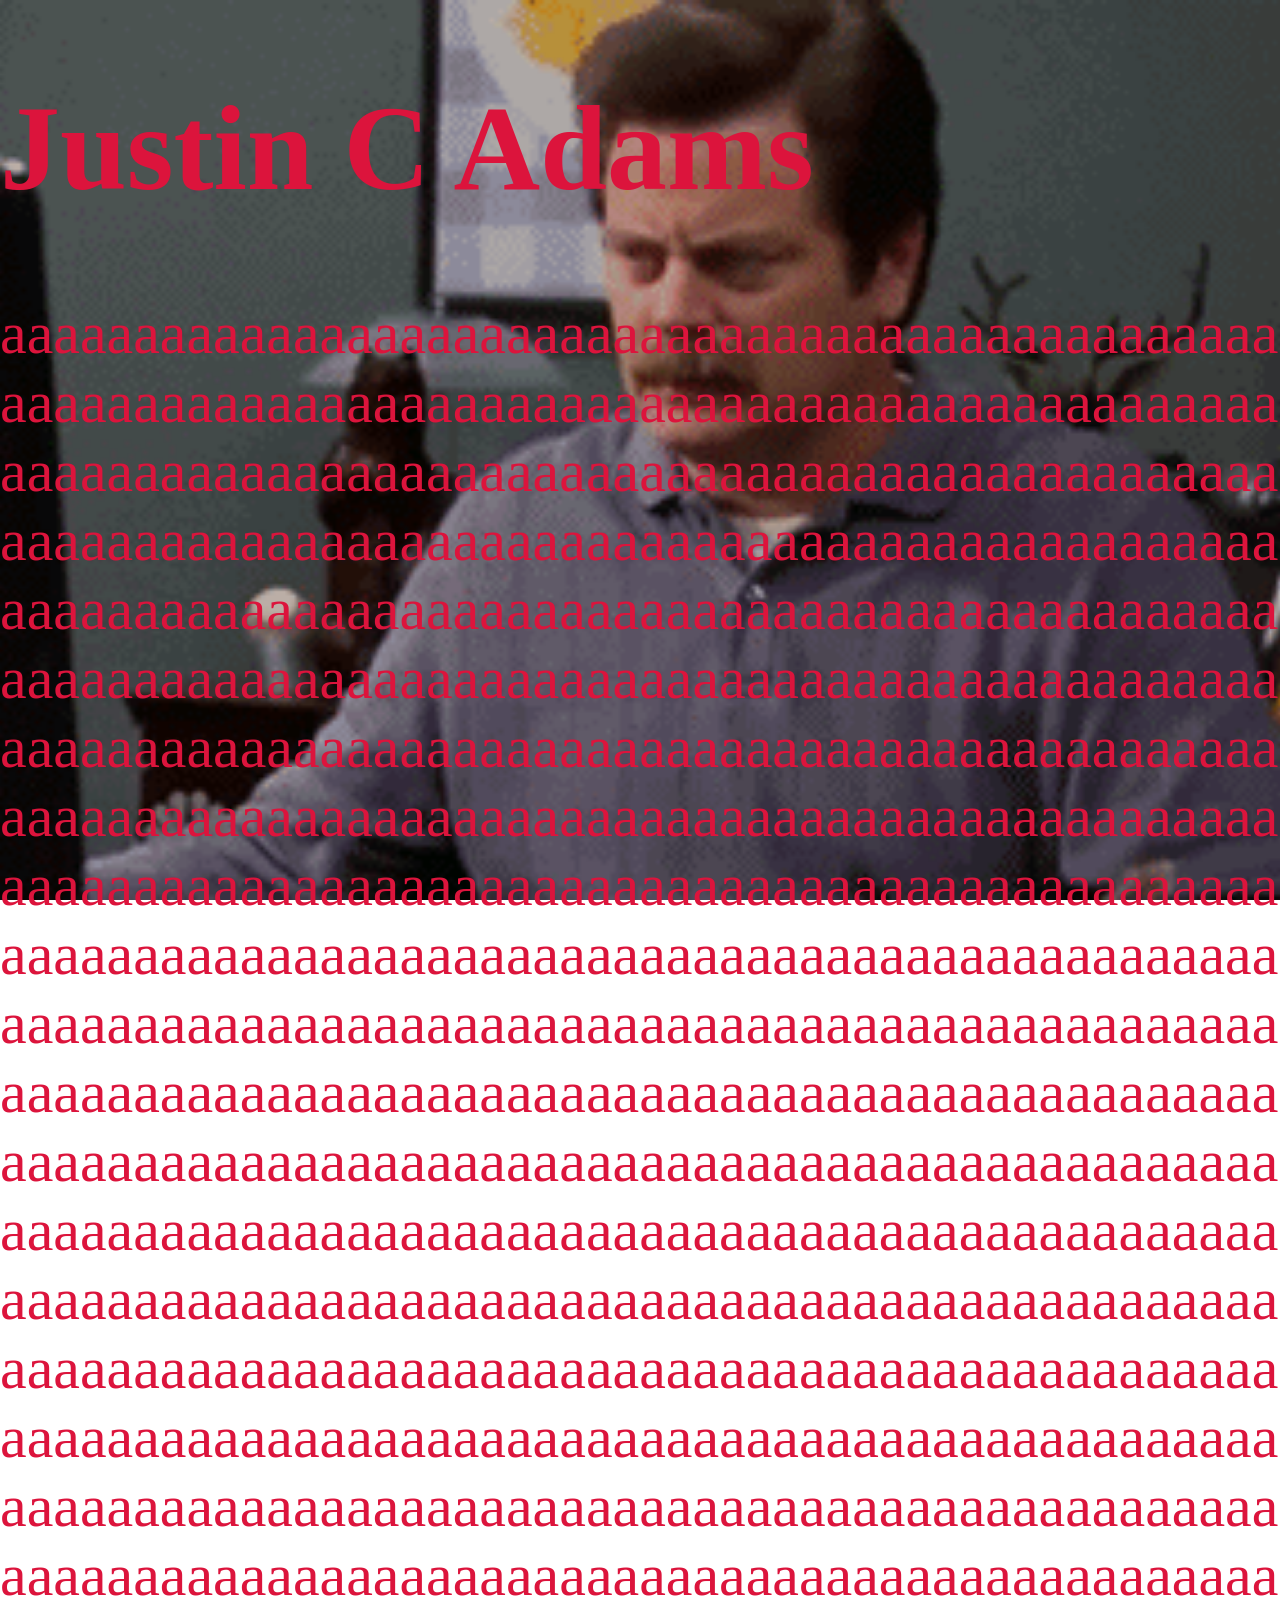
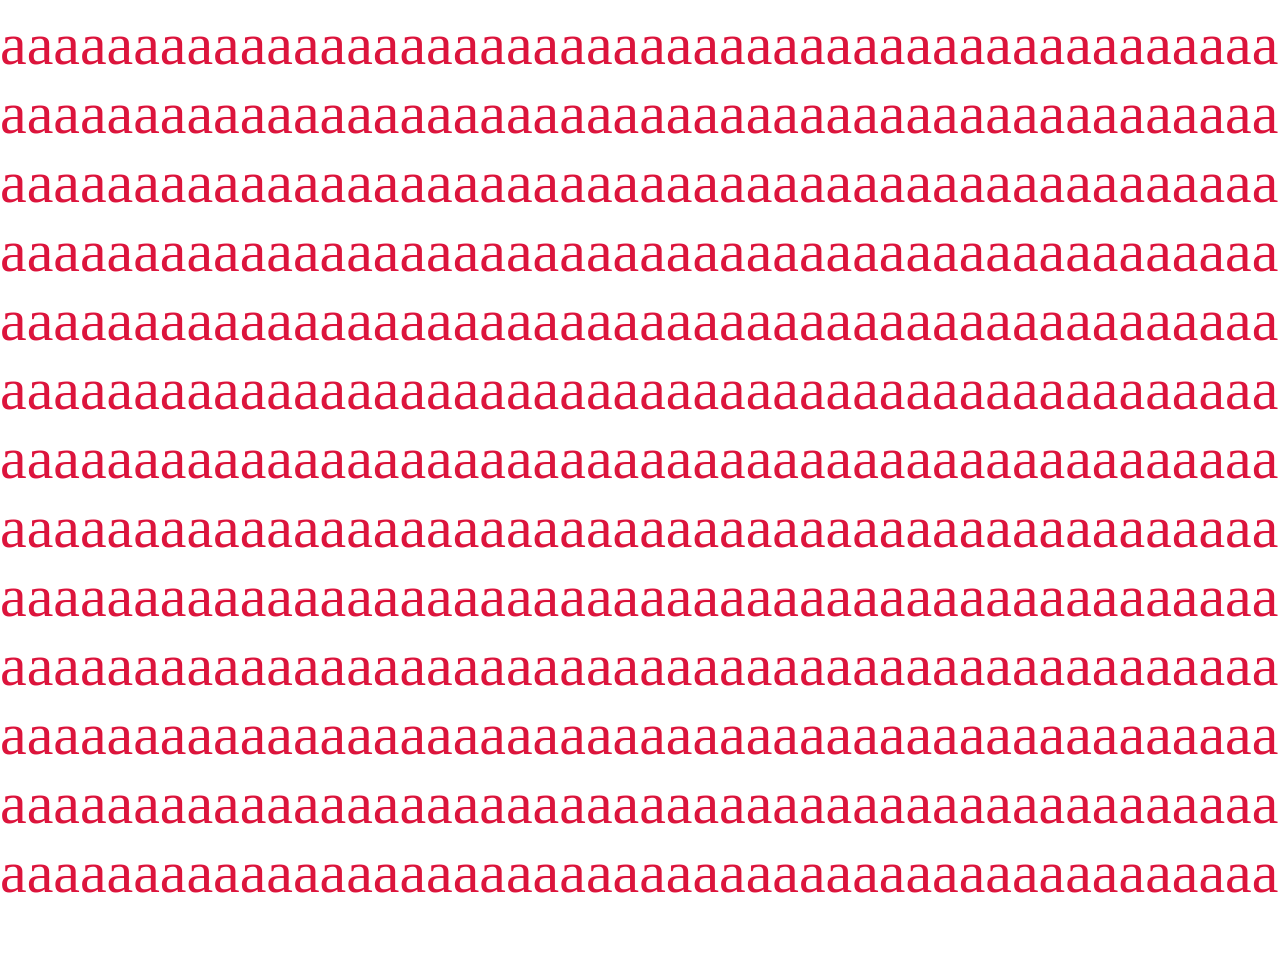
==== index.html @ 792ce9cf "new file:   css.css 	modified:   index.html 	new file:   insanity.gif" ====
<!DOCTYPE html>
<html lang="en">
<head>
    <link rel="stylesheet" href="css.css">
    <meta charset="UTF-8">
    <meta name="viewport" content="width=device-width, initial-scale=1.0">
    <title>title</title>
</head>
<body>
    <h1 font-size: 50px;>
        Justin C Adams
    </h1>
    <p>
        aaaaaaaaaaaaaaaaaaaaaaaaaaaaaaaaaaaaaaaaaaaaaaaaaaaaaaaaaaaaaaaaaaaaaaaaaaaaaaaaaaaaaaaaaaaaa
        aaaaaaaaaaaaaaaaaaaaaaaaaaaaaaaaaaaaaaaaaaaaaaaaaaaaaaaaaaaaaaaaaaaaaaaaaaaaaaaaaaaaaaaaaaaaa
        aaaaaaaaaaaaaaaaaaaaaaaaaaaaaaaaaaaaaaaaaaaaaaaaaaaaaaaaaaaaaaaaaaaaaaaaaaaaaaaaaaaaaaaaaaaaa
        aaaaaaaaaaaaaaaaaaaaaaaaaaaaaaaaaaaaaaaaaaaaaaaaaaaaaaaaaaaaaaaaaaaaaaaaaaaaaaaaaaaaaaaaaaaaa
        aaaaaaaaaaaaaaaaaaaaaaaaaaaaaaaaaaaaaaaaaaaaaaaaaaaaaaaaaaaaaaaaaaaaaaaaaaaaaaaaaaaaaaaaaaaaa
        aaaaaaaaaaaaaaaaaaaaaaaaaaaaaaaaaaaaaaaaaaaaaaaaaaaaaaaaaaaaaaaaaaaaaaaaaaaaaaaaaaaaaaaaaaaaa
        aaaaaaaaaaaaaaaaaaaaaaaaaaaaaaaaaaaaaaaaaaaaaaaaaaaaaaaaaaaaaaaaaaaaaaaaaaaaaaaaaaaaaaaaaaaaa
        aaaaaaaaaaaaaaaaaaaaaaaaaaaaaaaaaaaaaaaaaaaaaaaaaaaaaaaaaaaaaaaaaaaaaaaaaaaaaaaaaaaaaaaaaaaaa
        aaaaaaaaaaaaaaaaaaaaaaaaaaaaaaaaaaaaaaaaaaaaaaaaaaaaaaaaaaaaaaaaaaaaaaaaaaaaaaaaaaaaaaaaaaaaa
        aaaaaaaaaaaaaaaaaaaaaaaaaaaaaaaaaaaaaaaaaaaaaaaaaaaaaaaaaaaaaaaaaaaaaaaaaaaaaaaaaaaaaaaaaaaaa
        aaaaaaaaaaaaaaaaaaaaaaaaaaaaaaaaaaaaaaaaaaaaaaaaaaaaaaaaaaaaaaaaaaaaaaaaaaaaaaaaaaaaaaaaaaaaa
        aaaaaaaaaaaaaaaaaaaaaaaaaaaaaaaaaaaaaaaaaaaaaaaaaaaaaaaaaaaaaaaaaaaaaaaaaaaaaaaaaaaaaaaaaaaaa
        aaaaaaaaaaaaaaaaaaaaaaaaaaaaaaaaaaaaaaaaaaaaaaaaaaaaaaaaaaaaaaaaaaaaaaaaaaaaaaaaaaaaaaaaaaaaa
        aaaaaaaaaaaaaaaaaaaaaaaaaaaaaaaaaaaaaaaaaaaaaaaaaaaaaaaaaaaaaaaaaaaaaaaaaaaaaaaaaaaaaaaaaaaaa
        aaaaaaaaaaaaaaaaaaaaaaaaaaaaaaaaaaaaaaaaaaaaaaaaaaaaaaaaaaaaaaaaaaaaaaaaaaaaaaaaaaaaaaaaaaaaa
        aaaaaaaaaaaaaaaaaaaaaaaaaaaaaaaaaaaaaaaaaaaaaaaaaaaaaaaaaaaaaaaaaaaaaaaaaaaaaaaaaaaaaaaaaaaaa
        aaaaaaaaaaaaaaaaaaaaaaaaaaaaaaaaaaaaaaaaaaaaaaaaaaaaaaaaaaaaaaaaaaaaaaaaaaaaaaaaaaaaaaaaaaaaa
        aaaaaaaaaaaaaaaaaaaaaaaaaaaaaaaaaaaaaaaaaaaaaaaaaaaaaaaaaaaaaaaaaaaaaaaaaaaaaaaaaaaaaaaaaaaaa
        aaaaaaaaaaaaaaaaaaaaaaaaaaaaaaaaaaaaaaaaaaaaaaaaaaaaaaaaaaaaaaaaaaaaaaaaaaaaaaaaaaaaaaaaaaaaa
        aaaaaaaaaaaaaaaaaaaaaaaaaaaaaaaaaaaaaaaaaaaaaaaaaaaaaaaaaaaaaaaaaaaaaaaaaaaaaaaaaaaaaaaaaaaaa
        aaaaaaaaaaaaaaaaaaaaaaaaaaaaaaaaaaaaaaaaaaaaaaaaaaaaaaaaaaaaaaaaaaaaaaaaaaaaaaaaaaaaaaaaaaaaa
        aaaaaaaaaaaaaaaaaaaaaaaaaaaaaaaaaaaaaaaaaaaaaaaaaaaaaaaaaaaaaaaaaaaaaaaaaaaaaaaaaaaaaaaaaaaaa
        aaaaaaaaaaaaaaaaaaaaaaaaaaaaaaaaaaaaaaaaaaaaaaaaaaaaaaaaaaaaaaaaaaaaaaaaaaaaaaaaaaaaaaaaaaaaa
        aaaaaaaaaaaaaaaaaaaaaaaaaaaaaaaaaaaaaaaaaaaaaaaaaaaaaaaaaaaaaaaaaaaaaaaaaaaaaaaaaaaaaaaaaaaaa
        aaaaaaaaaaaaaaaaaaaaaaaaaaaaaaaaaaaaaaaaaaaaaaaaaaaaaaaaaaaaaaaaaaaaaaaaaaaaaaaaaaaaaaaaaaaaa
        aaaaaaaaaaaaaaaaaaaaaaaaaaaaaaaaaaaaaaaaaaaaaaaaaaaaaaaaaaaaaaaaaaaaaaaaaaaaaaaaaaaaaaaaaaaaa
        aaaaaaaaaaaaaaaaaaaaaaaaaaaaaaaaaaaaaaaaaaaaaaaaaaaaaaaaaaaaaaaaaaaaaaaaaaaaaaaaaaaaaaaaaaaaa
        aaaaaaaaaaaaaaaaaaaaaaaaaaaaaaaaaaaaaaaaaaaaaaaaaaaaaaaaaaaaaaaaaaaaaaaaaaaaaaaaaaaaaaaaaaaaa
        aaaaaaaaaaaaaaaaaaaaaaaaaaaaaaaaaaaaaaaaaaaaaaaaaaaaaaaaaaaaaaaaaaaaaaaaaaaaaaaaaaaaaaaaaaaaa
        aaaaaaaaaaaaaaaaaaaaaaaaaaaaaaaaaaaaaaaaaaaaaaaaaaaaaaaaaaaaaaaaaaaaaaaaaaaaaaaaaaaaaaaaaaaaa
        aaaaaaaaaaaaaaaaaaaaaaaaaaaaaaaaaaaaaaaaaaaaaaaaaaaaaaaaaaaaaaaaaaaaaaaaaaaaaaaaaaaaaaaaaaaaa
        aaaaaaaaaaaaaaaaaaaaaaaaaaaaaaaaaaaaaaaaaaaaaaaaaaaaaaaaaaaaaaaaaaaaaaaaaaaaaaaaaaaaaaaaaaaaa
    </p>
</body>
---- css.css ----
body {
  
  color:crimson;
  font-size: 60px;
  background-image: url("/insanity.gif");
  
  
  background-size: cover;
  
  
  background-position: center center;
  
  
  background-repeat: no-repeat;
  
  
  background-attachment: fixed;
  
  
  min-height: 100vh;
  margin: 0;
}
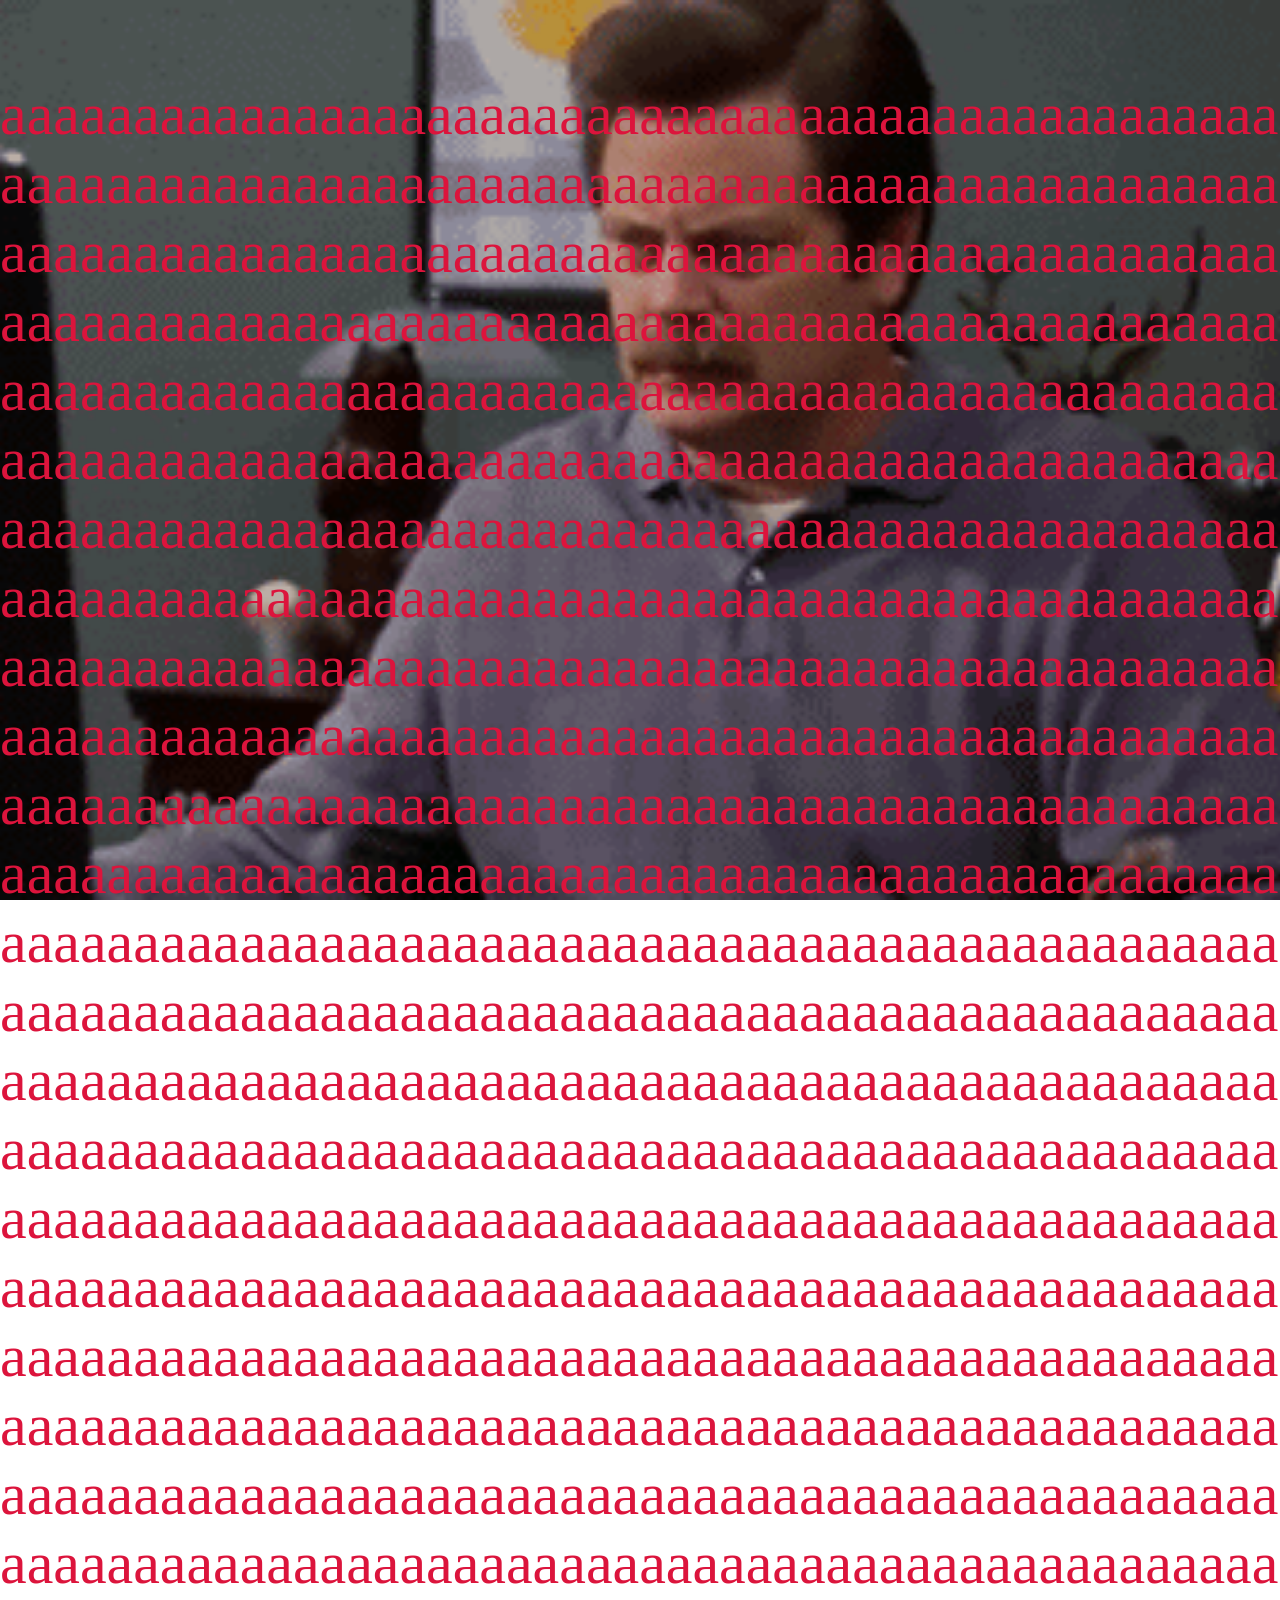
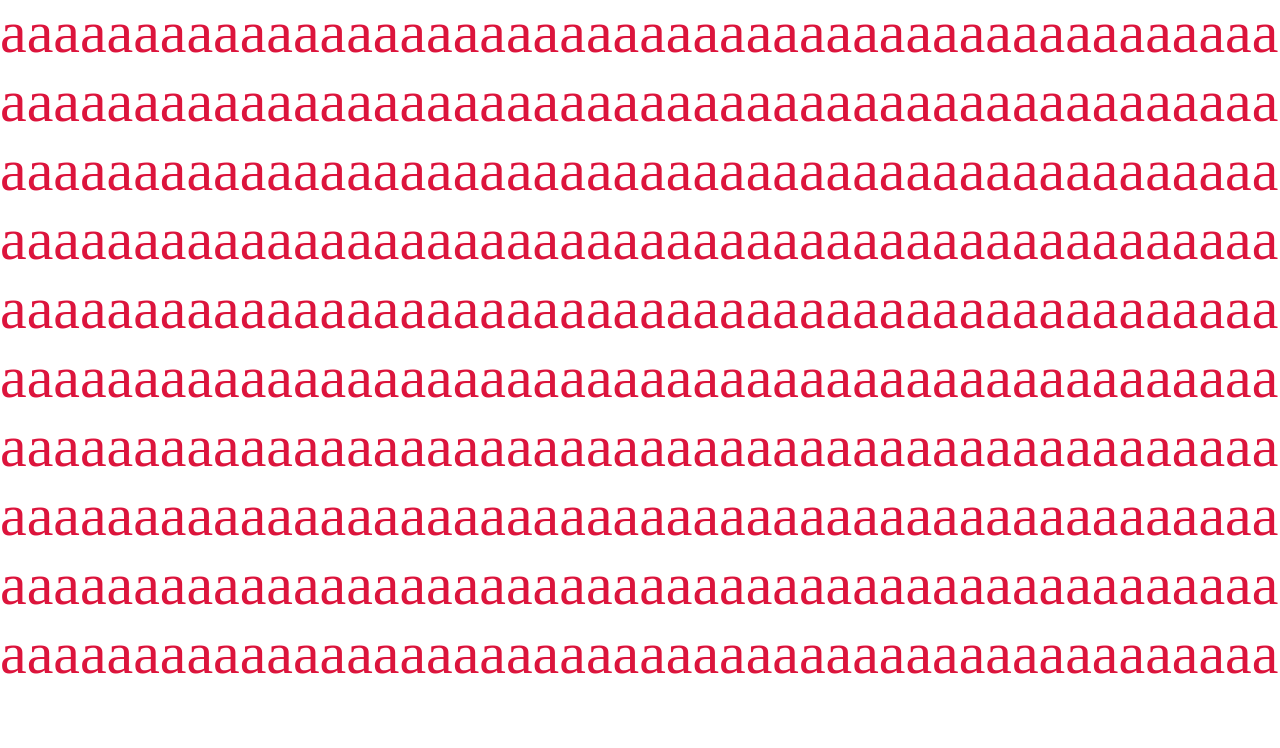
==== commit 54d9b40c: "project.html" ====
--- a/index.html
+++ b/index.html
@@ -4,11 +4,11 @@
     <link rel="stylesheet" href="css.css">
     <meta charset="UTF-8">
     <meta name="viewport" content="width=device-width, initial-scale=1.0">
-    <title>title</title>
+    <title>Justin C Adams</title>
 </head>
 <body>
     <h1 font-size: 50px;>
-        Justin C Adams
+        <a href="profject.html"Justin C Adams</a></a>
     </h1>
     <p>
         aaaaaaaaaaaaaaaaaaaaaaaaaaaaaaaaaaaaaaaaaaaaaaaaaaaaaaaaaaaaaaaaaaaaaaaaaaaaaaaaaaaaaaaaaaaaa
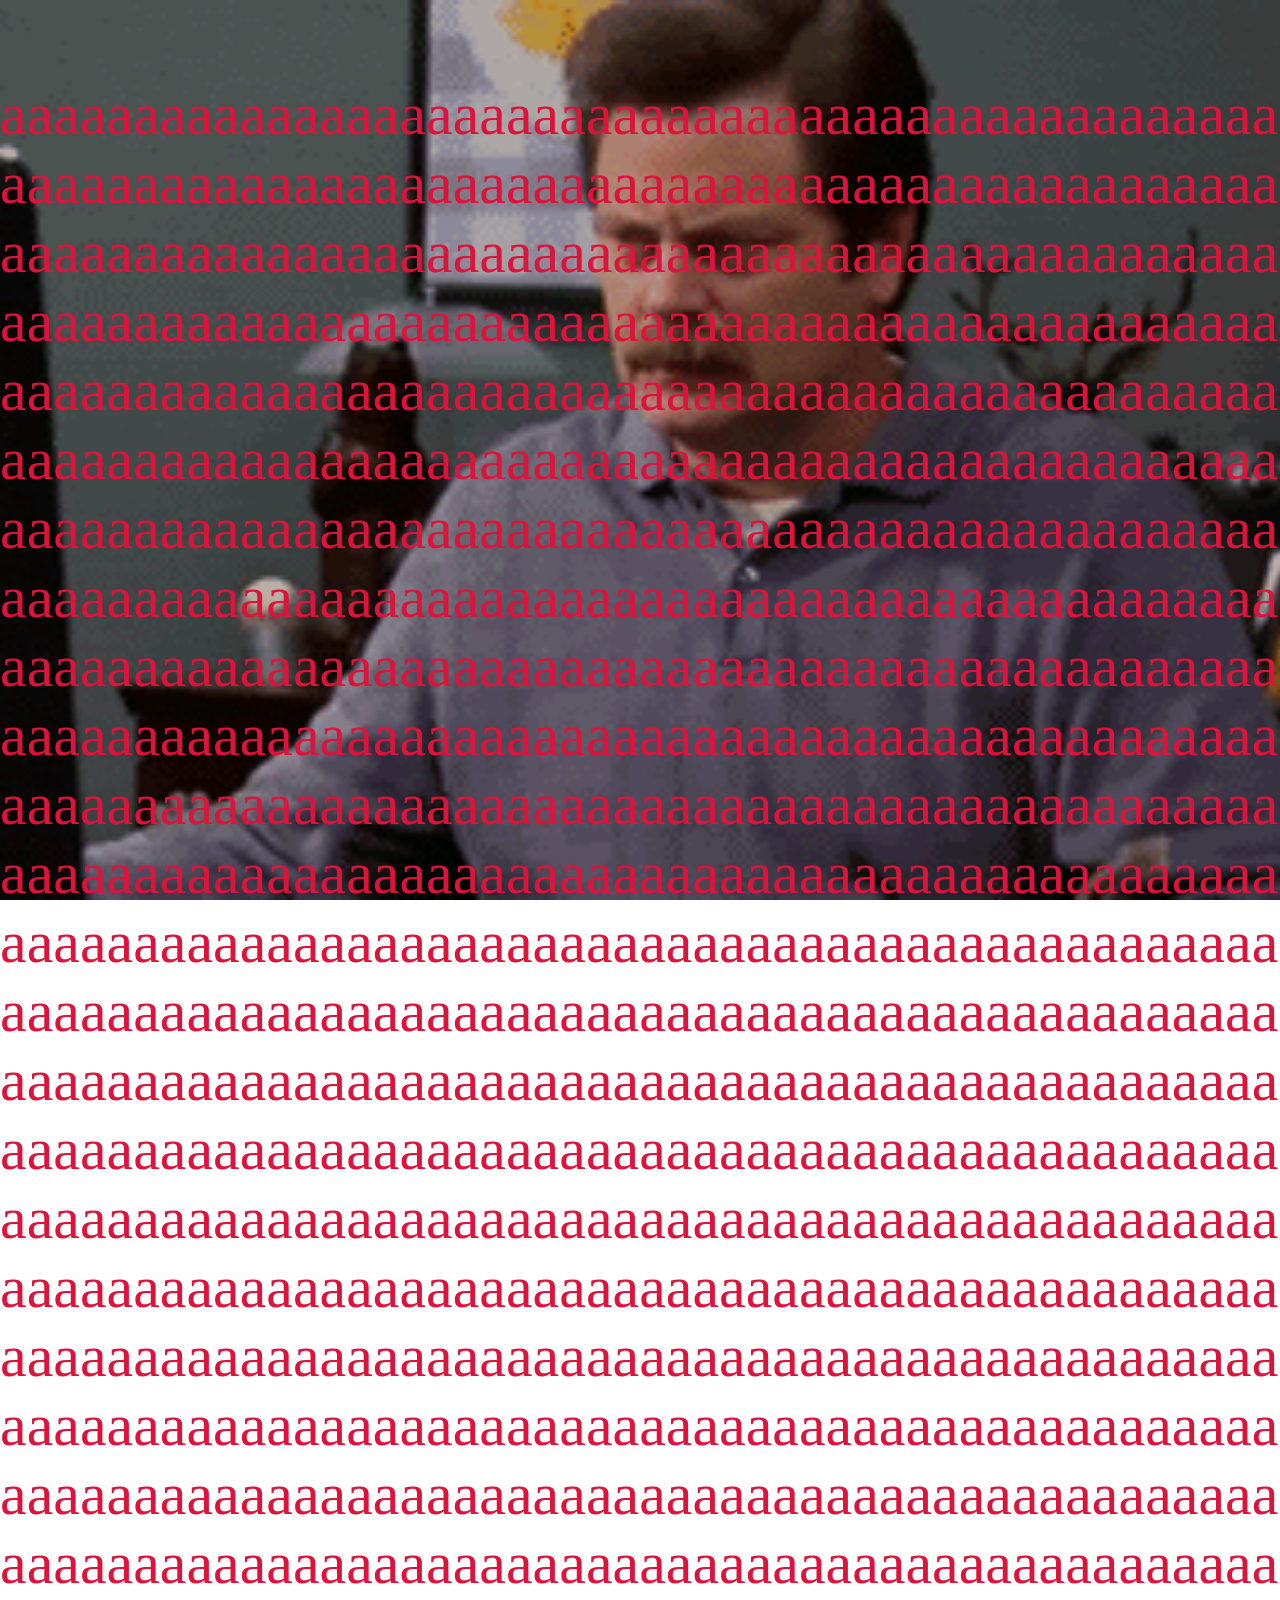
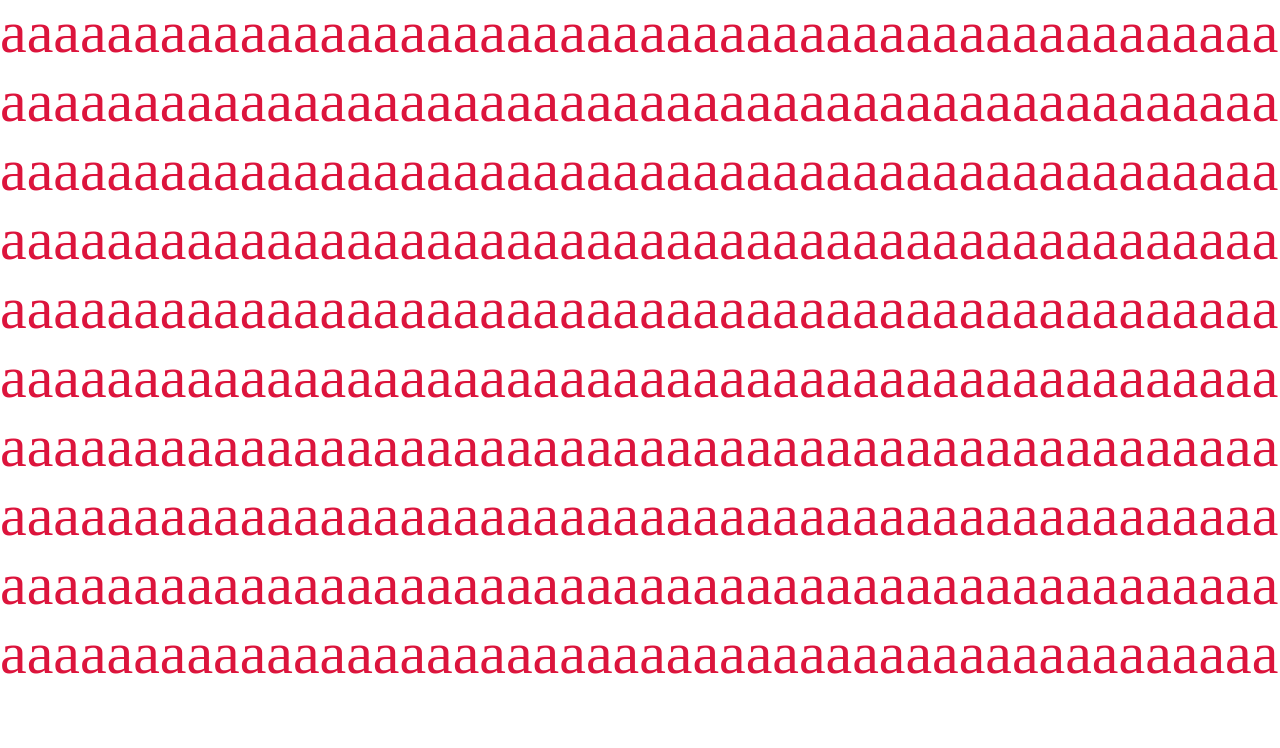
==== commit 49ed9989: "index.html" ====
--- a/index.html
+++ b/index.html
@@ -8,7 +8,7 @@
 </head>
 <body>
     <h1 font-size: 50px;>
-        <a href="profject.html"Justin C Adams</a></a>
+        <a href="profject.html"Justin C Adams></a>
     </h1>
     <p>
         aaaaaaaaaaaaaaaaaaaaaaaaaaaaaaaaaaaaaaaaaaaaaaaaaaaaaaaaaaaaaaaaaaaaaaaaaaaaaaaaaaaaaaaaaaaaa
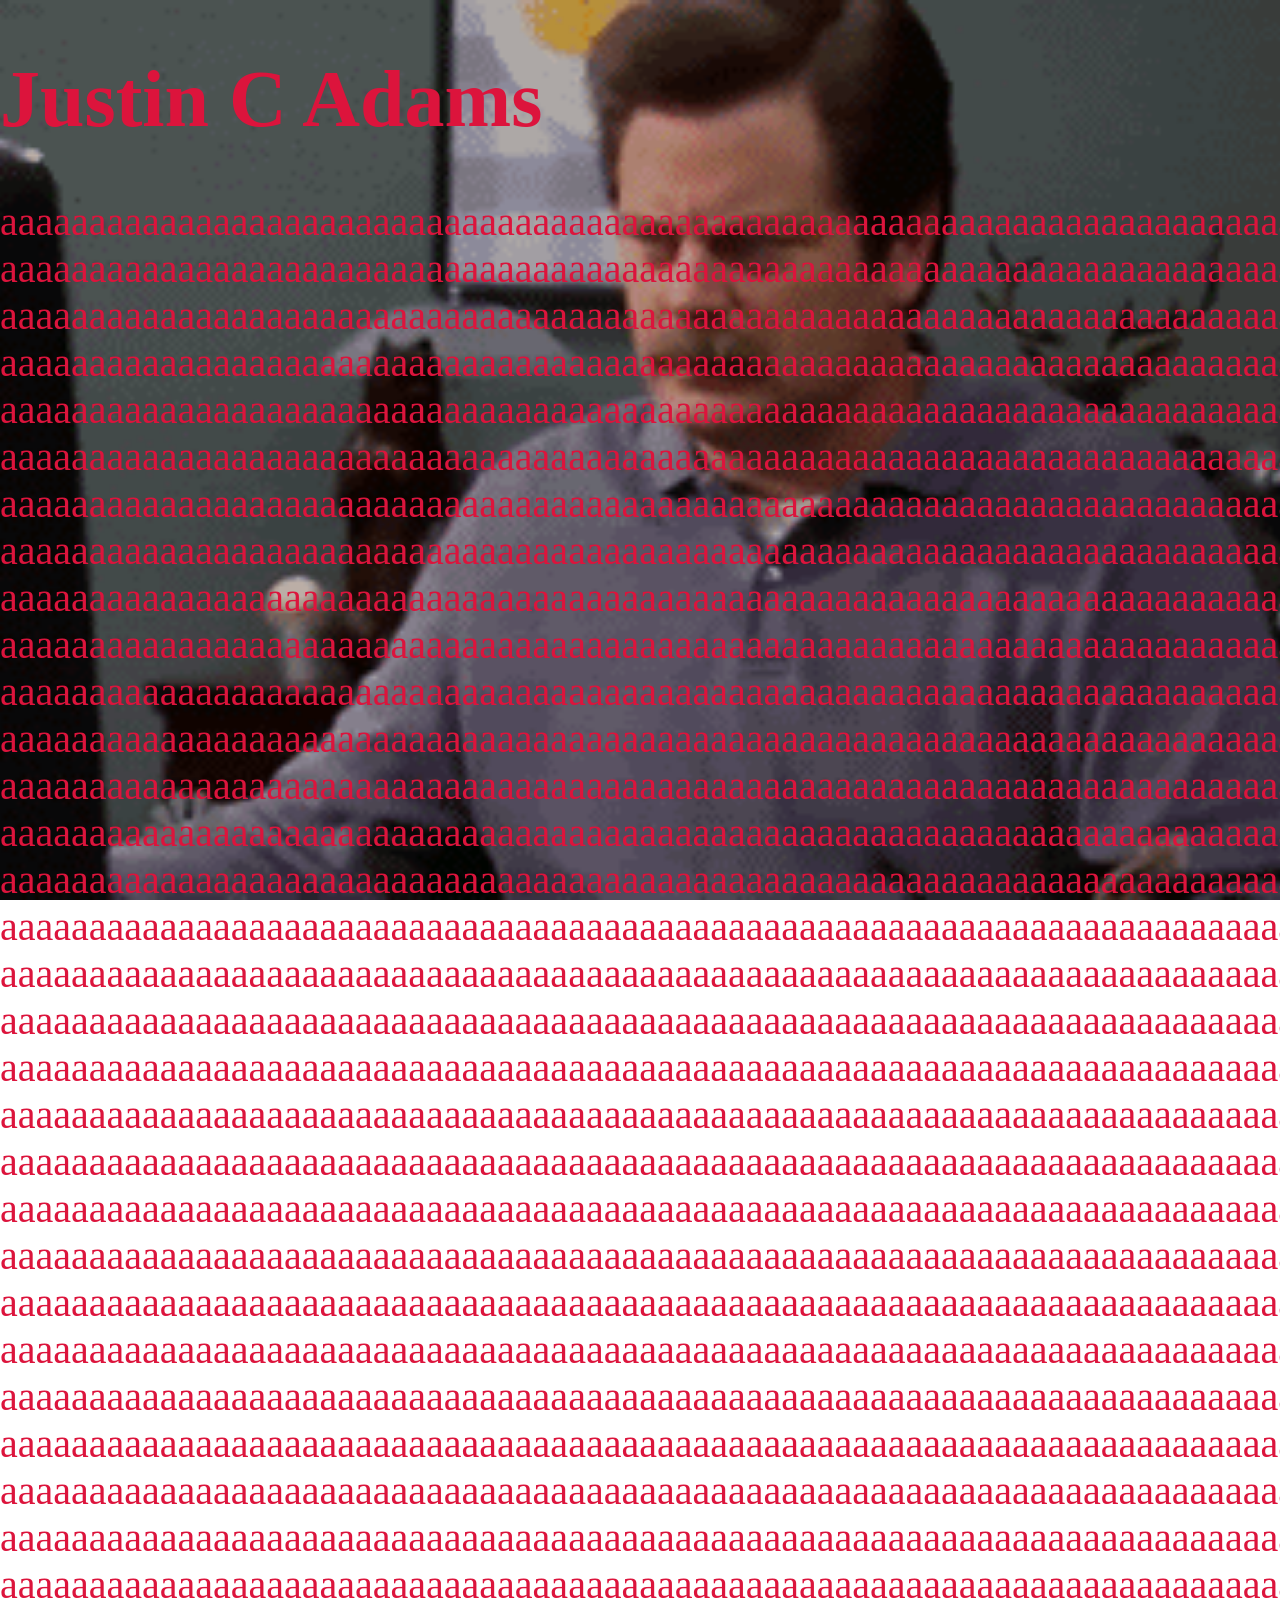
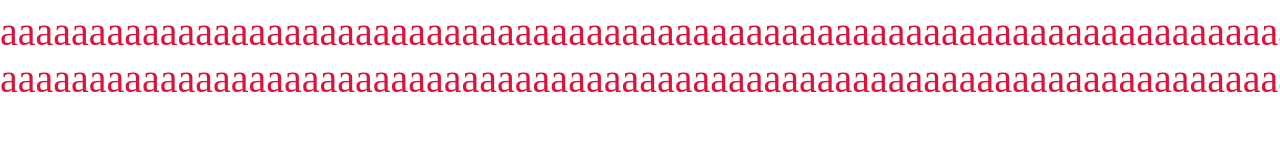
==== commit 0d195698: "index.html" ====
--- a/index.html
+++ b/index.html
@@ -7,8 +7,8 @@
     <title>Justin C Adams</title>
 </head>
 <body>
-    <h1 font-size: 50px;>
-        <a href="profject.html"Justin C Adams></a>
+    <h1>
+        <a href="profject.html"></a>Justin C Adams </a>
     </h1>
     <p>
         aaaaaaaaaaaaaaaaaaaaaaaaaaaaaaaaaaaaaaaaaaaaaaaaaaaaaaaaaaaaaaaaaaaaaaaaaaaaaaaaaaaaaaaaaaaaa
--- a/css.css
+++ b/css.css
@@ -1,7 +1,7 @@
 body {
   
   color:crimson;
-  font-size: 60px;
+  font-size: 40px;
   background-image: url("/insanity.gif");
   
   
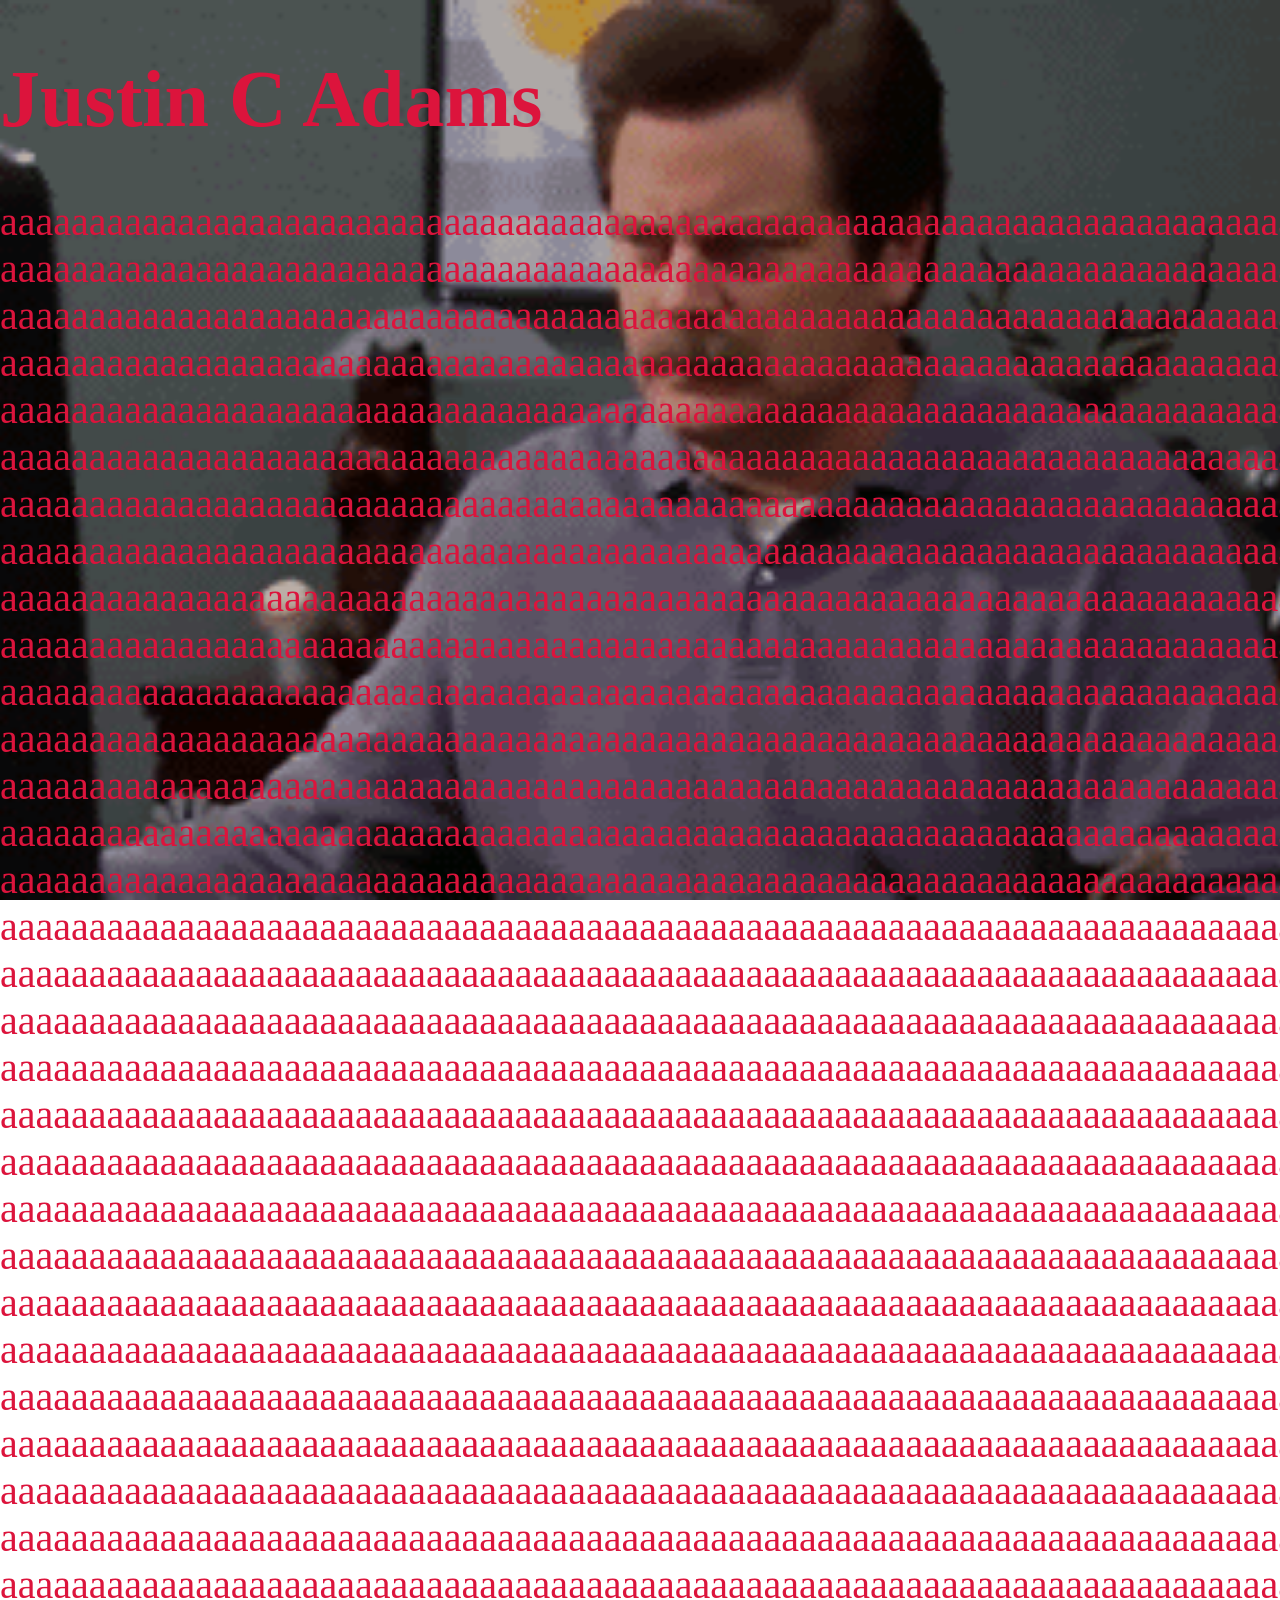
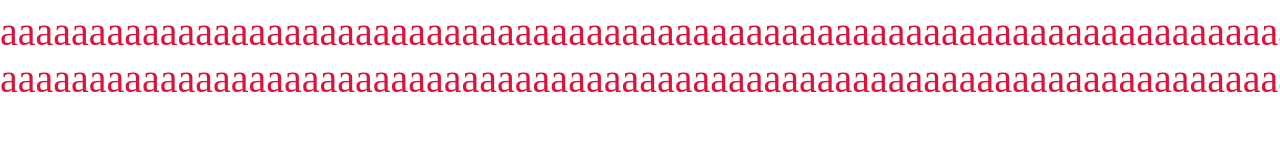
==== commit 1c0a48ba: "index.html" ====
--- a/index.html
+++ b/index.html
@@ -8,7 +8,7 @@
 </head>
 <body>
     <h1>
-        <a href="profject.html"></a>Justin C Adams </a>
+        <a href="project.html"></a>Justin C Adams </a>
     </h1>
     <p>
         aaaaaaaaaaaaaaaaaaaaaaaaaaaaaaaaaaaaaaaaaaaaaaaaaaaaaaaaaaaaaaaaaaaaaaaaaaaaaaaaaaaaaaaaaaaaa
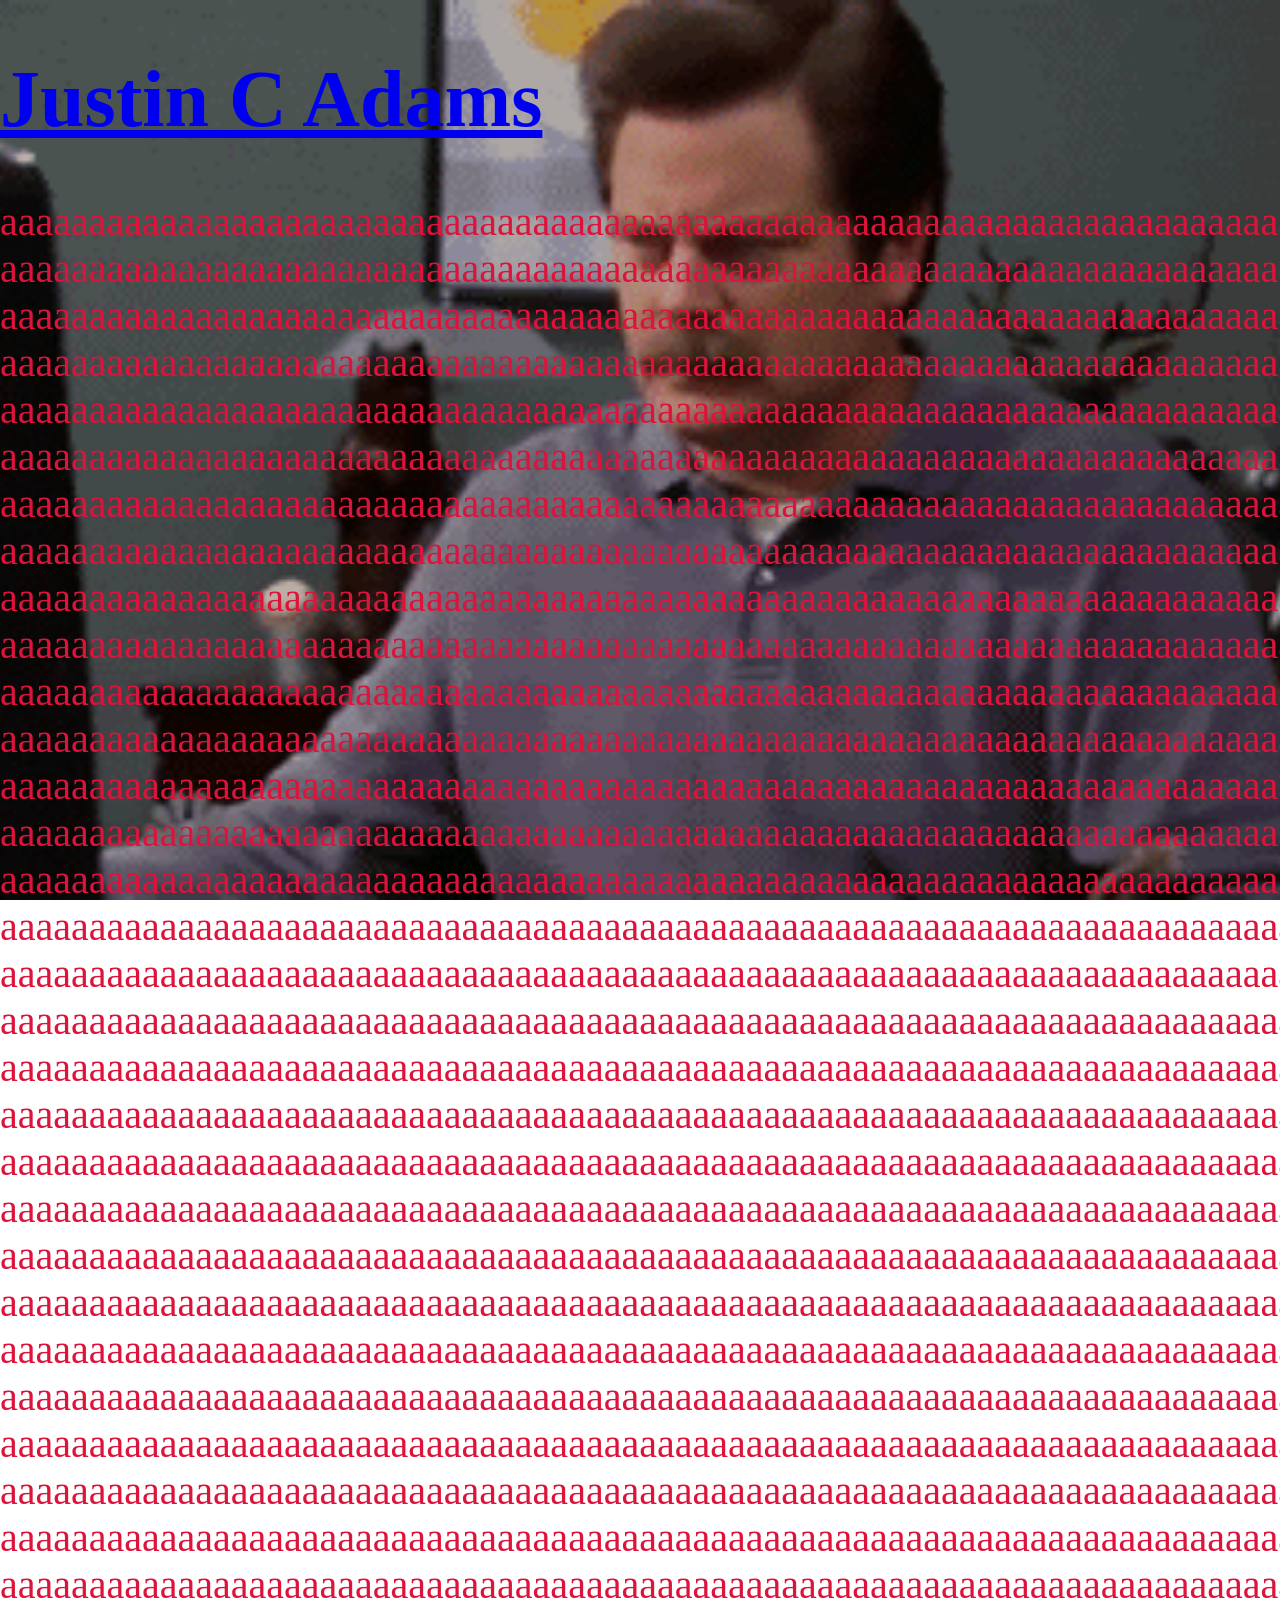
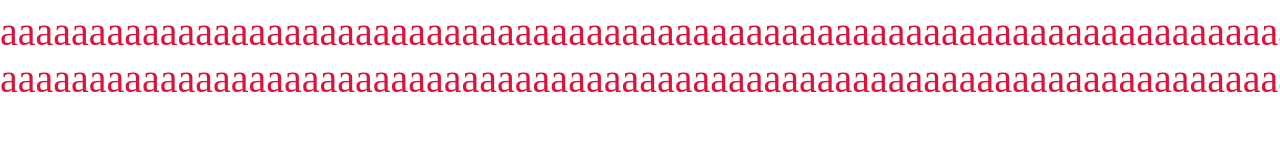
==== commit b11145b6: "index.html" ====
--- a/index.html
+++ b/index.html
@@ -8,7 +8,7 @@
 </head>
 <body>
     <h1>
-        <a href="project.html"></a>Justin C Adams </a>
+        <a href="project.html">Justin C Adams</a>
     </h1>
     <p>
         aaaaaaaaaaaaaaaaaaaaaaaaaaaaaaaaaaaaaaaaaaaaaaaaaaaaaaaaaaaaaaaaaaaaaaaaaaaaaaaaaaaaaaaaaaaaa
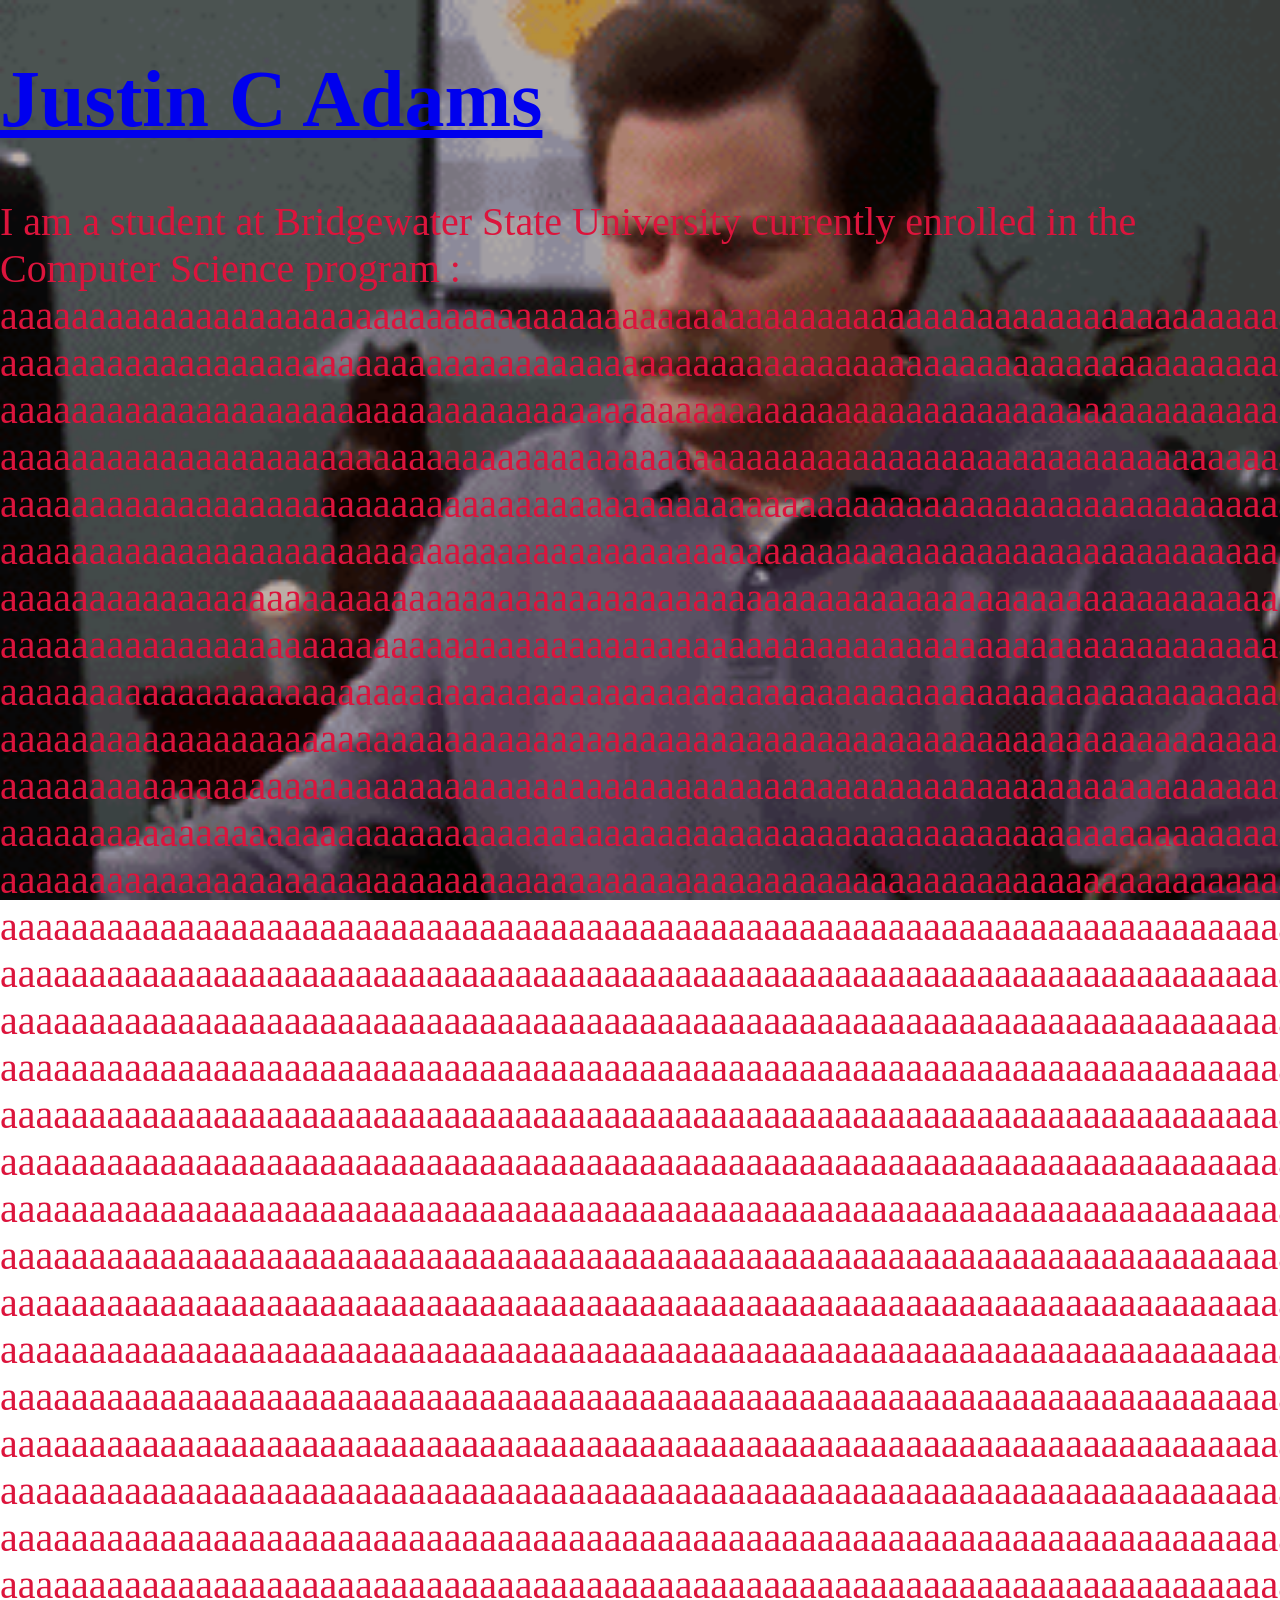
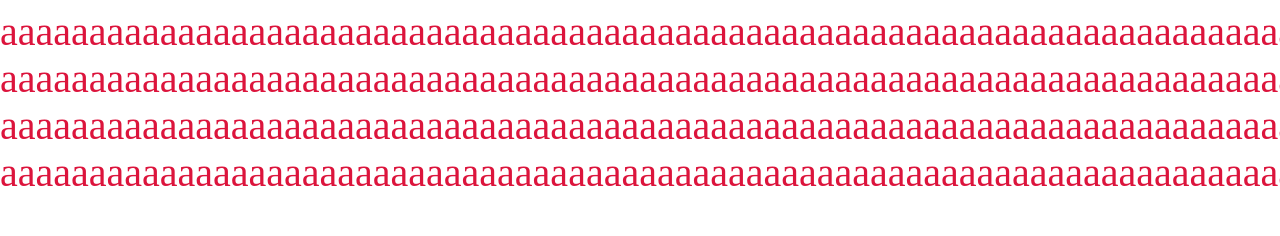
==== commit 55a8d9b8: "index.html" ====
--- a/index.html
+++ b/index.html
@@ -11,7 +11,8 @@
         <a href="project.html">Justin C Adams</a>
     </h1>
     <p>
-        aaaaaaaaaaaaaaaaaaaaaaaaaaaaaaaaaaaaaaaaaaaaaaaaaaaaaaaaaaaaaaaaaaaaaaaaaaaaaaaaaaaaaaaaaaaaa
+        I am a student at Bridgewater State University currently enrolled in the Computer Science program 
+        : aaaaaaaaaaaaaaaaaaaaaaaaaaaaaaaaaaaaaaaaaaaaaaaaaaaaaaaaaaaaaaaaaaaaaaaaaaaaaaaaaaaaaaaaaaaaa
         aaaaaaaaaaaaaaaaaaaaaaaaaaaaaaaaaaaaaaaaaaaaaaaaaaaaaaaaaaaaaaaaaaaaaaaaaaaaaaaaaaaaaaaaaaaaa
         aaaaaaaaaaaaaaaaaaaaaaaaaaaaaaaaaaaaaaaaaaaaaaaaaaaaaaaaaaaaaaaaaaaaaaaaaaaaaaaaaaaaaaaaaaaaa
         aaaaaaaaaaaaaaaaaaaaaaaaaaaaaaaaaaaaaaaaaaaaaaaaaaaaaaaaaaaaaaaaaaaaaaaaaaaaaaaaaaaaaaaaaaaaa
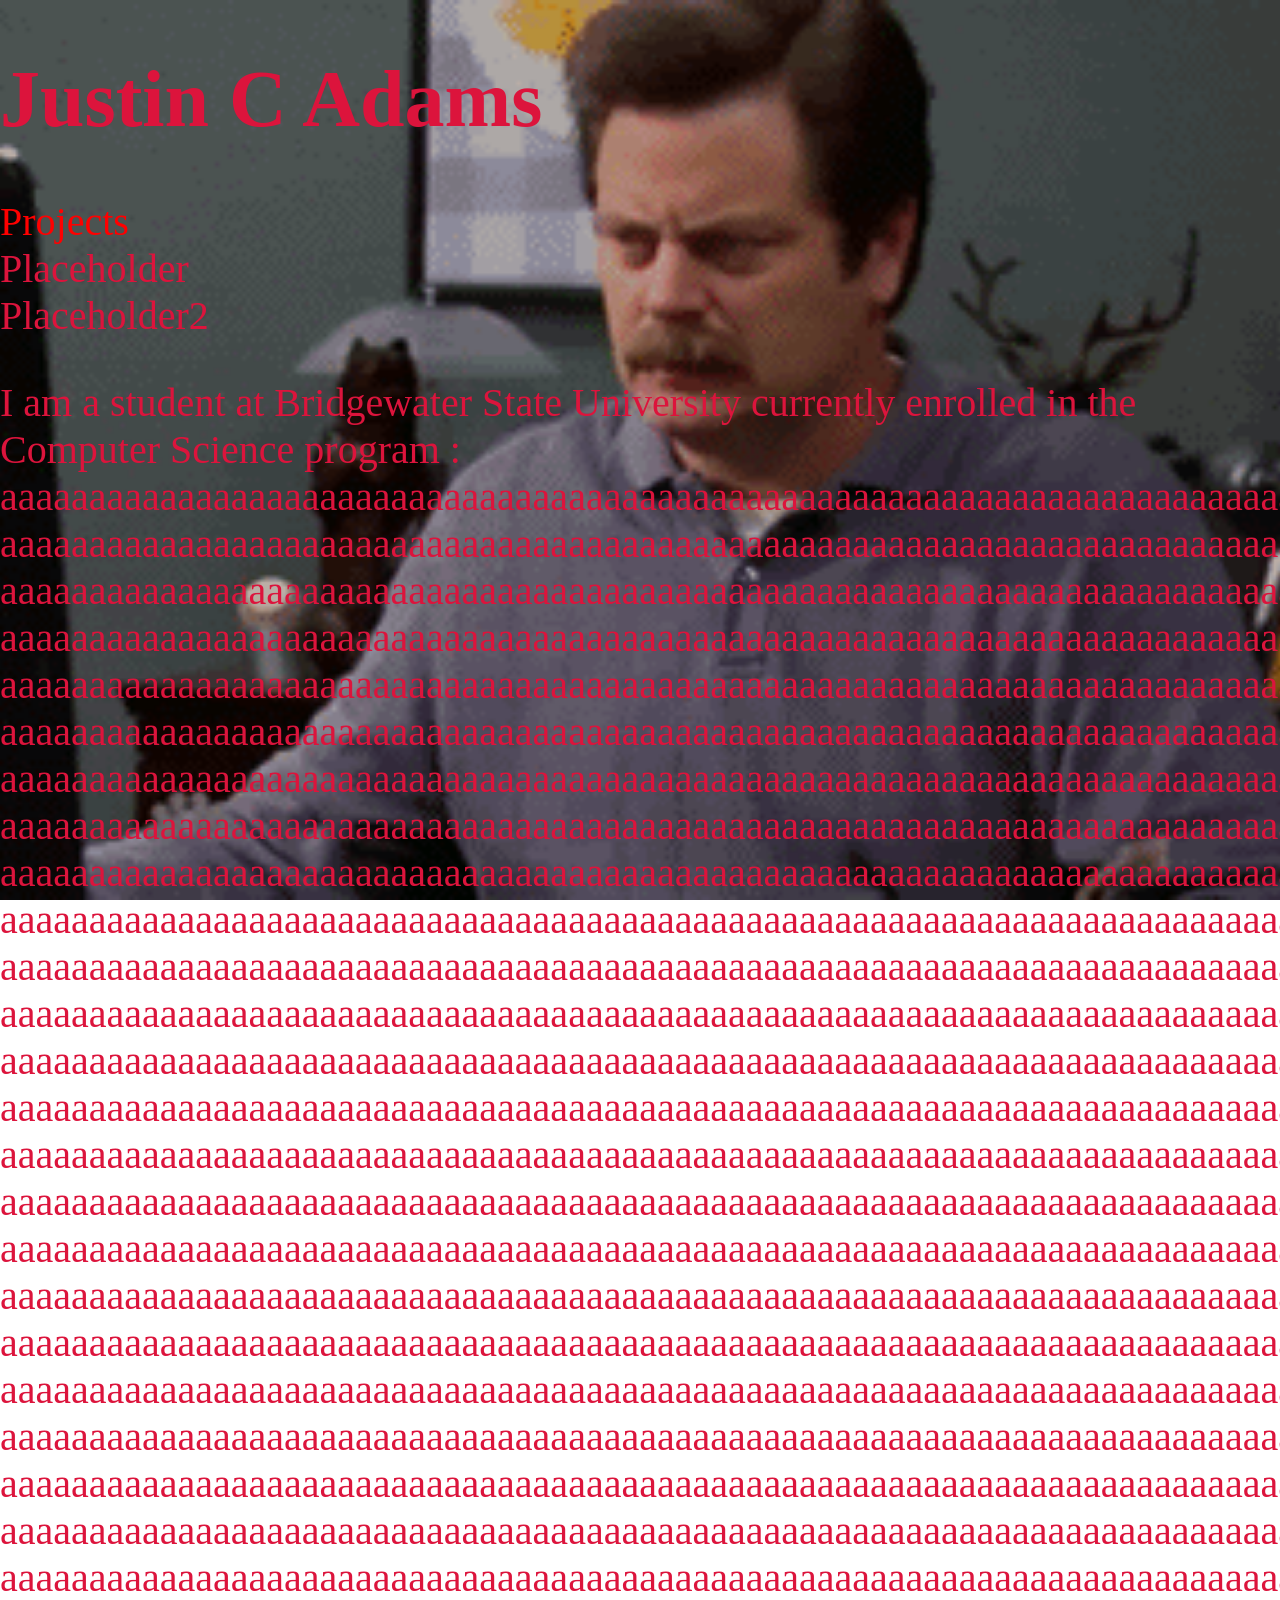
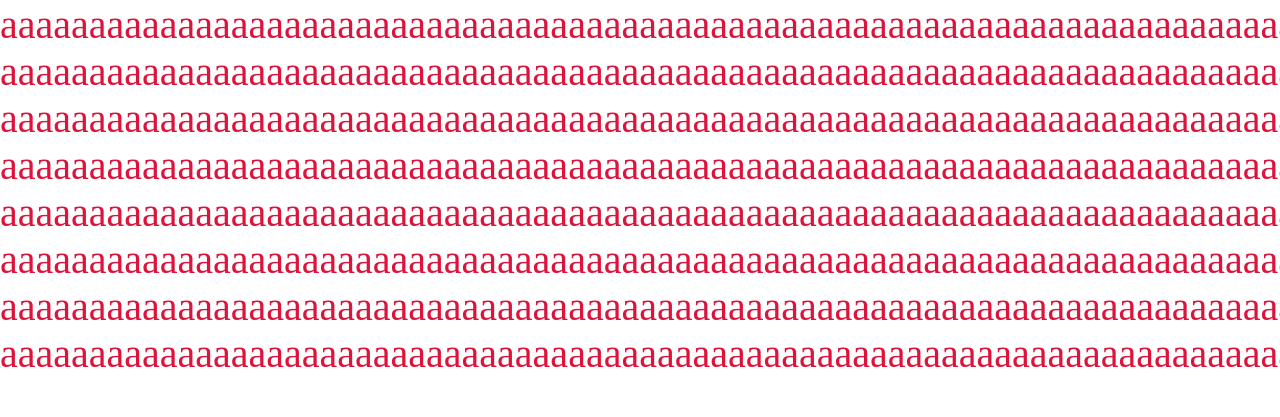
==== commit e1160469: "index.html" ====
--- a/index.html
+++ b/index.html
@@ -5,11 +5,15 @@
     <meta charset="UTF-8">
     <meta name="viewport" content="width=device-width, initial-scale=1.0">
     <title>Justin C Adams</title>
+    
 </head>
 <body>
     <h1>
-        <a href="project.html">Justin C Adams</a>
+        Justin C Adams</a>
     </h1>
+    <a href="project.html">Projects</a><br>
+    <a2 href="project.html">Placeholder</a2><br>
+    <a3 href="project.html">Placeholder2</a3><br>
     <p>
         I am a student at Bridgewater State University currently enrolled in the Computer Science program 
         : aaaaaaaaaaaaaaaaaaaaaaaaaaaaaaaaaaaaaaaaaaaaaaaaaaaaaaaaaaaaaaaaaaaaaaaaaaaaaaaaaaaaaaaaaaaaa
--- a/css.css
+++ b/css.css
@@ -1,3 +1,10 @@
+ a:link{
+      text-decoration:none;
+      color:red;
+      
+
+
+    }
 body {
   
   color:crimson;
@@ -19,4 +26,4 @@
   
   min-height: 100vh;
   margin: 0;
-}+}
